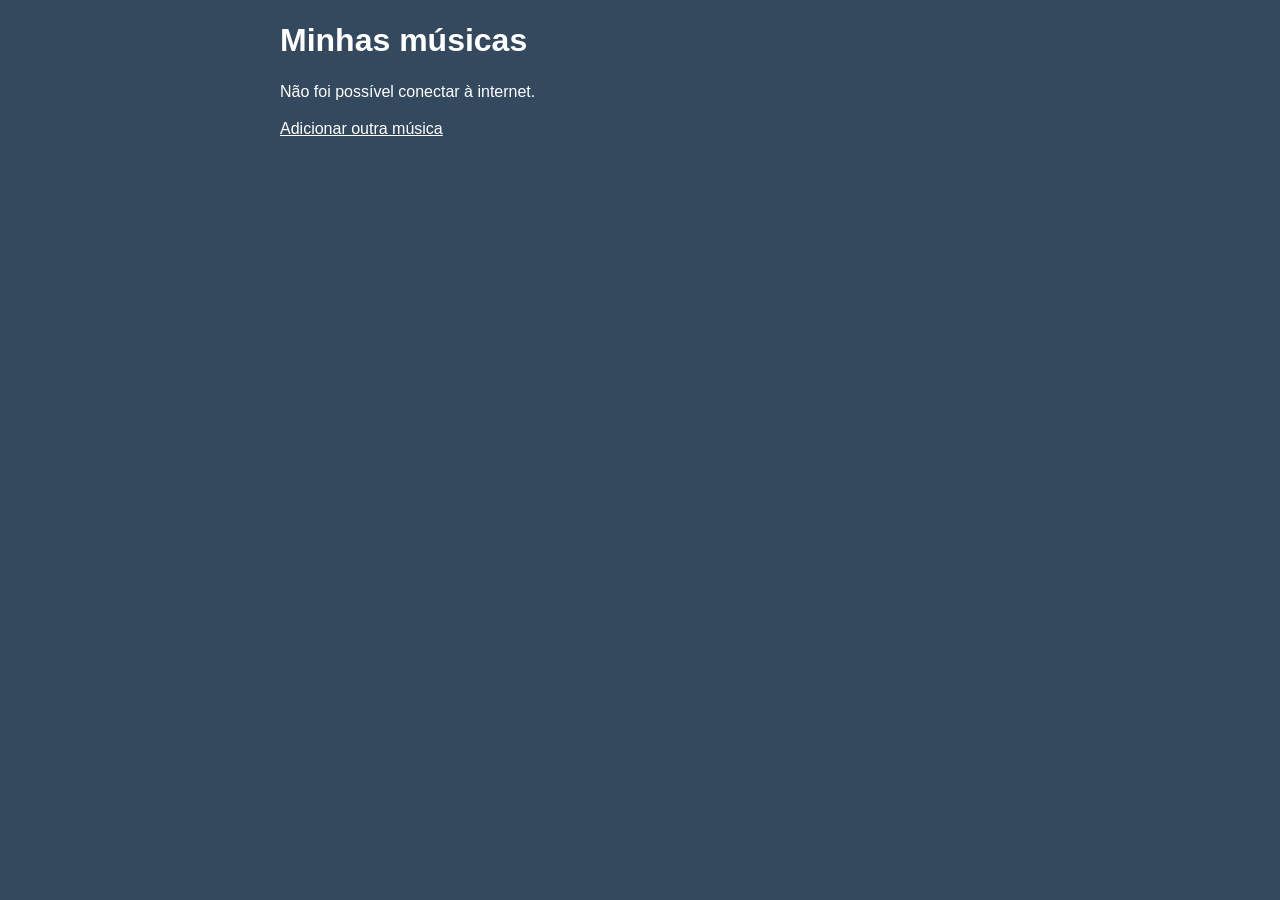
==== library.html @ db79c9c6 "Create library.html" ====
<!doctype html>
<html lang="pt-BR">
<head>
<meta charset="utf-8">
<meta name="viewport" content="width=device-width,initial-scale=1">
<title>Minhas músicas — DrummApp</title>
<style>
html,body{
    margin:0;
    background:#34495e;
    color:#fff;
    font:16px Arial,sans-serif
}
main{
    max-width:720px;
    margin:auto;
    padding:22px
}
h1{margin-top:0}
.note{line-height:1.5;color:#e0e7ed}
audio{width:100%;margin:8px 0 20px}
li{
    margin:18px 0;
    list-style:none;
    padding:12px 0;
    border-top:1px solid #647789
}
ul{padding:0}
#status{line-height:1.5}
</style>
</head>
<body>
<main>
<h1>Minhas músicas</h1>
<p id="status" role="status" aria-live="polite">Carregando…</p>
<ul id="list"></ul>
<p>
<a href="import.html" style="color:#fff">
Adicionar outra música
</a>
</p>
</main>

<script src="config.js"></script>
<script>
(function(){
'use strict';

var cfg = window.DRUMMAPP_CONFIG || {};
var status = document.getElementById('status');
var list = document.getElementById('list');

function say(text){
    status.textContent = text;
}

function ok(){
    return cfg.supabaseUrl &&
        cfg.supabaseUrl.indexOf('http') === 0 &&
        cfg.supabaseAnonKey &&
        cfg.supabaseAnonKey.indexOf('COLE_') !== 0;
}

if (!ok()){
    say('Configure o arquivo config.js.');
    return;
}

var base = cfg.supabaseUrl.replace(/\/$/, '');
var url = base +
    '/storage/v1/object/list/' +
    encodeURIComponent(cfg.bucket);

var request = new XMLHttpRequest();

request.open('POST', url, true);
request.setRequestHeader(
    'Authorization',
    'Bearer ' + cfg.supabaseAnonKey
);
request.setRequestHeader('apikey', cfg.supabaseAnonKey);
request.setRequestHeader('Content-Type', 'application/json');

request.onload = function(){
    if (request.status < 200 || request.status >= 300){
        say('Não foi possível carregar a biblioteca (' +
            request.status + ').');
        return;
    }

    var files;

    try{
        files = JSON.parse(request.responseText);
    }catch(error){
        say('Resposta inválida da biblioteca.');
        return;
    }

    if (!files.length){
        say('Nenhuma música enviada ainda.');
        return;
    }

    say('Escolha uma música:');

    for (var i = 0; i < files.length; i++){
        if (!files[i].name) continue;

        var item = document.createElement('li');
        var name = document.createElement('div');
        var audio = document.createElement('audio');

        name.textContent = files[i].name;
        item.appendChild(name);

        audio.controls = true;
        audio.preload = 'none';
        audio.src = base +
            '/storage/v1/object/public/' +
            encodeURIComponent(cfg.bucket) + '/' +
            encodeURIComponent(files[i].name);

        item.appendChild(audio);
        list.appendChild(item);
    }
};

request.onerror = function(){
    say('Não foi possível conectar à internet.');
};

request.send(JSON.stringify({
    prefix:'',
    limit:100,
    offset:0,
    sortBy:{
        column:'name',
        order:'desc'
    }
}));
}());
</script>
</body>
</html>
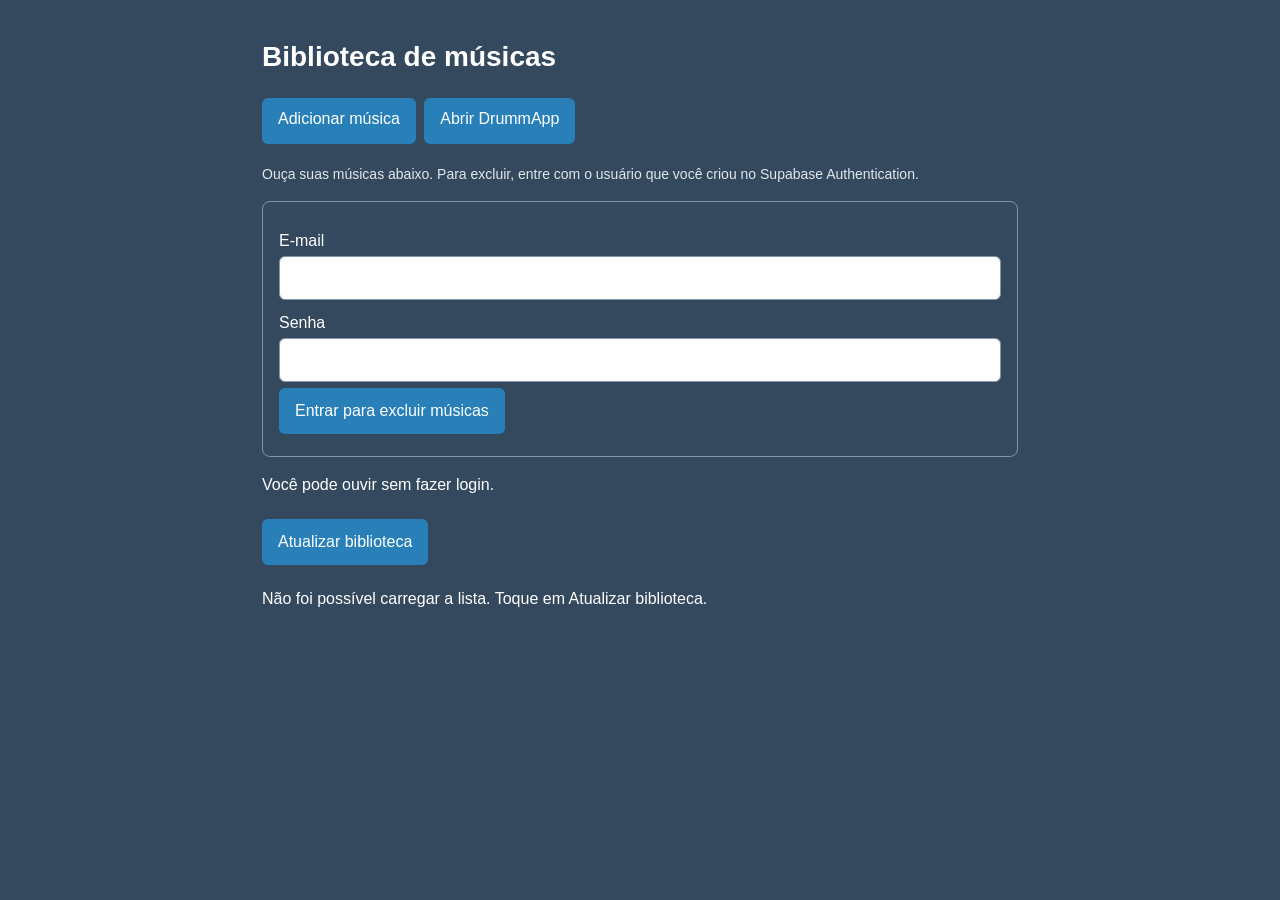
==== commit 33fbcdd9: "Update library.html" ====
--- a/library.html
+++ b/library.html
@@ -1,144 +1,552 @@
-<!doctype html>
+<!DOCTYPE html>
 <html lang="pt-BR">
 <head>
-<meta charset="utf-8">
-<meta name="viewport" content="width=device-width,initial-scale=1">
-<title>Minhas músicas — DrummApp</title>
+<meta charset="UTF-8">
+<meta name="viewport" content="width=device-width, initial-scale=1">
+<title>Biblioteca — DrummApp</title>
+
 <style>
-html,body{
-    margin:0;
-    background:#34495e;
-    color:#fff;
-    font:16px Arial,sans-serif
-}
-main{
-    max-width:720px;
-    margin:auto;
-    padding:22px
-}
-h1{margin-top:0}
-.note{line-height:1.5;color:#e0e7ed}
-audio{width:100%;margin:8px 0 20px}
-li{
-    margin:18px 0;
-    list-style:none;
-    padding:12px 0;
-    border-top:1px solid #647789
-}
-ul{padding:0}
-#status{line-height:1.5}
+* { box-sizing: border-box; }
+
+html, body {
+    margin: 0;
+    min-height: 100%;
+    background: #34495e;
+    color: white;
+    font-family: Arial, sans-serif;
+}
+
+main {
+    max-width: 800px;
+    margin: auto;
+    padding: 22px;
+}
+
+h1 { font-size: 28px; }
+
+p {
+    line-height: 1.5;
+    word-wrap: break-word;
+}
+
+label {
+    display: block;
+    margin: 14px 0 6px;
+}
+
+input {
+    width: 100%;
+    padding: 12px;
+    font-size: 16px;
+    border: 1px solid #8294a5;
+    border-radius: 6px;
+}
+
+button, .link-button {
+    display: inline-block;
+    min-height: 46px;
+    margin: 6px 4px 6px 0;
+    padding: 12px 16px;
+    border: 0;
+    border-radius: 6px;
+    background: #2980b9;
+    color: white;
+    font-size: 16px;
+    text-decoration: none;
+}
+
+button:disabled {
+    background: #687887;
+}
+
+.delete {
+    background: #b23b32;
+}
+
+.note {
+    color: #e0e7ed;
+    font-size: 14px;
+}
+
+.card {
+    padding: 18px 0;
+    border-top: 1px solid #8294a5;
+}
+
+.track-name {
+    font-weight: bold;
+    word-wrap: break-word;
+}
+
+audio {
+    display: block;
+    width: 100%;
+    margin: 14px 0;
+}
+
+#login-panel {
+    margin: 16px 0;
+    padding: 16px;
+    border: 1px solid #8294a5;
+    border-radius: 8px;
+}
+
+#logout, #more {
+    display: none;
+}
+
+a { color: white; }
 </style>
 </head>
+
 <body>
 <main>
-<h1>Minhas músicas</h1>
-<p id="status" role="status" aria-live="polite">Carregando…</p>
-<ul id="list"></ul>
-<p>
-<a href="import.html" style="color:#fff">
-Adicionar outra música
-</a>
+
+<h1>Biblioteca de músicas</h1>
+
+<a class="link-button" href="./import.html">Adicionar música</a>
+<a class="link-button" href="./index.html">Abrir DrummApp</a>
+
+<p class="note">
+    Ouça suas músicas abaixo. Para excluir, entre com
+    o usuário que você criou no Supabase Authentication.
 </p>
+
+<div id="login-panel">
+    <form id="login-form">
+        <label for="email">E-mail</label>
+        <input id="email" type="email"
+               autocomplete="username"
+               autocapitalize="off"
+               autocorrect="off" required>
+
+        <label for="password">Senha</label>
+        <input id="password" type="password"
+               autocomplete="current-password" required>
+
+        <button id="login" type="submit">
+            Entrar para excluir músicas
+        </button>
+    </form>
+</div>
+
+<p id="auth-status" role="status" aria-live="polite">
+    Você pode ouvir sem fazer login.
+</p>
+
+<button id="logout" type="button">Sair</button>
+<button id="refresh" type="button">Atualizar biblioteca</button>
+
+<p id="status" role="status" aria-live="polite"></p>
+
+<div id="list"></div>
+
+<button id="more" type="button">Mostrar mais músicas</button>
+
 </main>
 
-<script src="config.js"></script>
+<script src="./config.js"></script>
+
 <script>
-(function(){
-'use strict';
-
-var cfg = window.DRUMMAPP_CONFIG || {};
-var status = document.getElementById('status');
-var list = document.getElementById('list');
-
-function say(text){
-    status.textContent = text;
-}
-
-function ok(){
-    return cfg.supabaseUrl &&
-        cfg.supabaseUrl.indexOf('http') === 0 &&
-        cfg.supabaseAnonKey &&
-        cfg.supabaseAnonKey.indexOf('COLE_') !== 0;
-}
-
-if (!ok()){
-    say('Configure o arquivo config.js.');
-    return;
-}
-
-var base = cfg.supabaseUrl.replace(/\/$/, '');
-var url = base +
-    '/storage/v1/object/list/' +
-    encodeURIComponent(cfg.bucket);
-
-var request = new XMLHttpRequest();
-
-request.open('POST', url, true);
-request.setRequestHeader(
-    'Authorization',
-    'Bearer ' + cfg.supabaseAnonKey
-);
-request.setRequestHeader('apikey', cfg.supabaseAnonKey);
-request.setRequestHeader('Content-Type', 'application/json');
-
-request.onload = function(){
-    if (request.status < 200 || request.status >= 300){
-        say('Não foi possível carregar a biblioteca (' +
-            request.status + ').');
-        return;
-    }
-
-    var files;
-
-    try{
-        files = JSON.parse(request.responseText);
-    }catch(error){
-        say('Resposta inválida da biblioteca.');
-        return;
-    }
-
-    if (!files.length){
-        say('Nenhuma música enviada ainda.');
-        return;
-    }
-
-    say('Escolha uma música:');
-
-    for (var i = 0; i < files.length; i++){
-        if (!files[i].name) continue;
-
-        var item = document.createElement('li');
-        var name = document.createElement('div');
-        var audio = document.createElement('audio');
-
-        name.textContent = files[i].name;
-        item.appendChild(name);
-
-        audio.controls = true;
-        audio.preload = 'none';
-        audio.src = base +
+(function () {
+    'use strict';
+
+    function el(id) {
+        return document.getElementById(id);
+    }
+
+    var cfg = window.DRUMMAPP_CONFIG || {};
+    var base = (cfg.supabaseUrl || '').replace(/\/$/, '');
+    var token = '';
+    var busy = false;
+    var offset = 0;
+    var limit = 100;
+    var deleteButtons = [];
+    var expiryTimer = null;
+
+    function say(text) {
+        el('status').textContent = text;
+    }
+
+    function validConfig() {
+        return base && cfg.supabaseAnonKey && cfg.bucket;
+    }
+
+    function updateDeleteButtons() {
+        for (var i = 0; i < deleteButtons.length; i++) {
+            deleteButtons[i].style.display =
+                token ? 'inline-block' : 'none';
+
+            deleteButtons[i].disabled = busy;
+        }
+    }
+
+    function setBusy(value) {
+        busy = value;
+        el('refresh').disabled = value;
+        el('more').disabled = value;
+        el('login').disabled = value;
+        el('logout').disabled = value;
+        updateDeleteButtons();
+    }
+
+    function clearSession(text) {
+        token = '';
+        window.clearTimeout(expiryTimer);
+        expiryTimer = null;
+
+        el('login-panel').style.display = 'block';
+        el('logout').style.display = 'none';
+        el('password').value = '';
+        el('auth-status').textContent =
+            text || 'Sessão encerrada neste navegador.';
+
+        updateDeleteButtons();
+    }
+
+    /*
+     * O token fica somente na memória desta página.
+     * Ao recarregar ou fechar, é necessário entrar novamente.
+     */
+    function request(method, path, data, sessionToken, callback) {
+        var xhr = new XMLHttpRequest();
+        var finished = false;
+
+        function finish(error, result, status) {
+            if (finished) {
+                return;
+            }
+
+            finished = true;
+            callback(error, result, status);
+        }
+
+        try {
+            xhr.open(method, base + path, true);
+            xhr.timeout = 30000;
+
+            xhr.setRequestHeader('apikey', cfg.supabaseAnonKey);
+            xhr.setRequestHeader('Content-Type', 'application/json');
+
+            if (sessionToken) {
+                xhr.setRequestHeader(
+                    'Authorization',
+                    'Bearer ' + sessionToken
+                );
+            } else if (cfg.supabaseAnonKey.indexOf('eyJ') === 0) {
+                xhr.setRequestHeader(
+                    'Authorization',
+                    'Bearer ' + cfg.supabaseAnonKey
+                );
+            }
+
+            xhr.onload = function () {
+                var result = null;
+
+                try {
+                    result = JSON.parse(xhr.responseText || 'null');
+                } catch (ignoreJSON) {}
+
+                if (xhr.status < 200 || xhr.status >= 300) {
+                    finish('Falha na solicitação.', result, xhr.status);
+                    return;
+                }
+
+                finish(null, result, xhr.status);
+            };
+
+            xhr.onerror = function () {
+                finish('Falha de conexão. Confira a internet.', null, 0);
+            };
+
+            xhr.ontimeout = function () {
+                finish('A conexão demorou demais. Tente novamente.', null, 0);
+            };
+
+            xhr.send(data === null ? null : JSON.stringify(data));
+        } catch (error) {
+            finish('Não foi possível conectar ao serviço.', null, 0);
+        }
+    }
+
+    function trackName(name) {
+        return name.replace(/^\d{13}-/, '');
+    }
+
+    function addTrack(file) {
+        if (!file || !file.id || !file.name) {
+            return;
+        }
+
+        var card = document.createElement('div');
+        var title = document.createElement('p');
+        var player = document.createElement('audio');
+        var remove = document.createElement('button');
+
+        card.className = 'card';
+        title.className = 'track-name';
+        title.textContent = trackName(file.name);
+
+        player.controls = true;
+        player.preload = 'none';
+
+        player.src = base +
             '/storage/v1/object/public/' +
             encodeURIComponent(cfg.bucket) + '/' +
-            encodeURIComponent(files[i].name);
-
-        item.appendChild(audio);
-        list.appendChild(item);
-    }
-};
-
-request.onerror = function(){
-    say('Não foi possível conectar à internet.');
-};
-
-request.send(JSON.stringify({
-    prefix:'',
-    limit:100,
-    offset:0,
-    sortBy:{
-        column:'name',
-        order:'desc'
-    }
-}));
+            encodeURIComponent(file.name);
+
+        remove.type = 'button';
+        remove.className = 'delete';
+        remove.textContent = 'Excluir música';
+
+        remove.onclick = function () {
+            if (busy || !token) {
+                return;
+            }
+
+            var confirmed = window.confirm(
+                'Excluir "' + trackName(file.name) + '"?\n\n' +
+                'Ela será removida da biblioteca e do DrummApp. ' +
+                'Para recuperá-la, será necessário enviar o arquivo novamente.'
+            );
+
+            if (!confirmed) {
+                return;
+            }
+
+            setBusy(true);
+            say('Excluindo: ' + trackName(file.name));
+
+            request(
+                'DELETE',
+                '/storage/v1/object/' + encodeURIComponent(cfg.bucket),
+                { prefixes: [file.name] },
+                token,
+                function (error, result, status) {
+                    setBusy(false);
+
+                    if (error) {
+                        if (status === 401) {
+                            clearSession('Seu acesso expirou. Entre novamente.');
+                            say('Entre novamente antes de excluir.');
+                        } else if (status === 403) {
+                            say(
+                                'Esse usuário não tem permissão para excluir. ' +
+                                'Confira o UID nas regras do Supabase.'
+                            );
+                        } else {
+                            say(
+                                'Não foi possível confirmar a exclusão. ' +
+                                'Atualize a biblioteca antes de tentar novamente.'
+                            );
+                        }
+
+                        return;
+                    }
+
+                    /*
+                     * A API pode responder com uma lista vazia quando
+                     * nenhuma música foi removida por falta de permissão.
+                     */
+                    var removed = false;
+
+                    if (
+                        Object.prototype.toString.call(result) ===
+                        '[object Array]'
+                    ) {
+                        for (var i = 0; i < result.length; i++) {
+                            if (result[i].name === file.name) {
+                                removed = true;
+                            }
+                        }
+                    }
+
+                    if (!removed) {
+                        say(
+                            'O serviço não confirmou a remoção dessa música. ' +
+                            'Confira as permissões SELECT e DELETE do seu usuário ' +
+                            'e atualize a biblioteca.'
+                        );
+                        return;
+                    }
+
+                    player.pause();
+                    player.removeAttribute('src');
+                    player.load();
+
+                    loadLibrary(true, 'Música excluída.');
+                }
+            );
+        };
+
+        card.appendChild(title);
+        card.appendChild(player);
+        card.appendChild(remove);
+        el('list').appendChild(card);
+
+        deleteButtons.push(remove);
+        updateDeleteButtons();
+    }
+
+    function loadLibrary(reset, notice) {
+        if (busy) {
+            return;
+        }
+
+        if (!validConfig()) {
+            say('Confira o arquivo config.js.');
+            return;
+        }
+
+        if (reset) {
+            offset = 0;
+
+            var players = el('list').getElementsByTagName('audio');
+            for (var p = 0; p < players.length; p++) {
+                players[p].pause();
+            }
+
+            el('list').innerHTML = '';
+            deleteButtons = [];
+        }
+
+        el('more').style.display = 'none';
+        setBusy(true);
+        say('Carregando biblioteca...');
+
+        /*
+         * A listagem continua usando a permissão pública já existente.
+         * Apenas a exclusão exige a sessão de administrador.
+         */
+        request(
+            'POST',
+            '/storage/v1/object/list/' + encodeURIComponent(cfg.bucket),
+            {
+                prefix: '',
+                limit: limit,
+                offset: offset,
+                sortBy: { column: 'name', order: 'desc' }
+            },
+            '',
+            function (error, files) {
+                setBusy(false);
+
+                if (
+                    error ||
+                    Object.prototype.toString.call(files) !== '[object Array]'
+                ) {
+                    say(
+                        (notice ? notice + ' ' : '') +
+                        'Não foi possível carregar a lista. Toque em Atualizar biblioteca.'
+                    );
+
+                    if (offset > 0) {
+                        el('more').style.display = 'inline-block';
+                    }
+
+                    return;
+                }
+
+                for (var i = 0; i < files.length; i++) {
+                    addTrack(files[i]);
+                }
+
+                offset += files.length;
+
+                el('more').style.display =
+                    files.length === limit ? 'inline-block' : 'none';
+
+                var text = el('list').children.length ?
+                    'Biblioteca atualizada.' :
+                    'Nenhuma música na biblioteca.';
+
+                say((notice ? notice + ' ' : '') + text);
+            }
+        );
+    }
+
+    el('login-form').addEventListener('submit', function (event) {
+        event.preventDefault();
+
+        if (busy || !validConfig()) {
+            return;
+        }
+
+        var email = el('email').value.replace(/^\s+|\s+$/g, '');
+        var password = el('password').value;
+
+        if (!email || !password) {
+            el('auth-status').textContent = 'Informe e-mail e senha.';
+            return;
+        }
+
+        setBusy(true);
+        el('auth-status').textContent = 'Entrando...';
+
+        request(
+            'POST',
+            '/auth/v1/token?grant_type=password',
+            { email: email, password: password },
+            '',
+            function (error, result) {
+                setBusy(false);
+                el('password').value = '';
+
+                if (error || !result || !result.access_token) {
+                    el('auth-status').textContent =
+                        'Não foi possível entrar. Confira e-mail, senha e ' +
+                        'a confirmação do usuário no Supabase Authentication.';
+                    return;
+                }
+
+                token = result.access_token;
+
+                el('login-panel').style.display = 'none';
+                el('logout').style.display = 'inline-block';
+                el('auth-status').textContent =
+                    'Login realizado. A exclusão depende da permissão ' +
+                    'configurada para esse usuário.';
+
+                updateDeleteButtons();
+
+                var seconds = Number(result.expires_in) || 3600;
+
+                window.clearTimeout(expiryTimer);
+                expiryTimer = window.setTimeout(function () {
+                    clearSession('Seu acesso expirou. Entre novamente para excluir.');
+                }, Math.max(1, seconds - 30) * 1000);
+            }
+        );
+    });
+
+    el('logout').addEventListener('click', function () {
+        if (busy) {
+            return;
+        }
+
+        var oldToken = token;
+        clearSession();
+
+        if (oldToken) {
+            request(
+                'POST',
+                '/auth/v1/logout',
+                null,
+                oldToken,
+                function () {}
+            );
+        }
+    });
+
+    el('refresh').addEventListener('click', function () {
+        loadLibrary(true);
+    });
+
+    el('more').addEventListener('click', function () {
+        loadLibrary(false);
+    });
+
+    loadLibrary(true);
 }());
 </script>
 </body>
